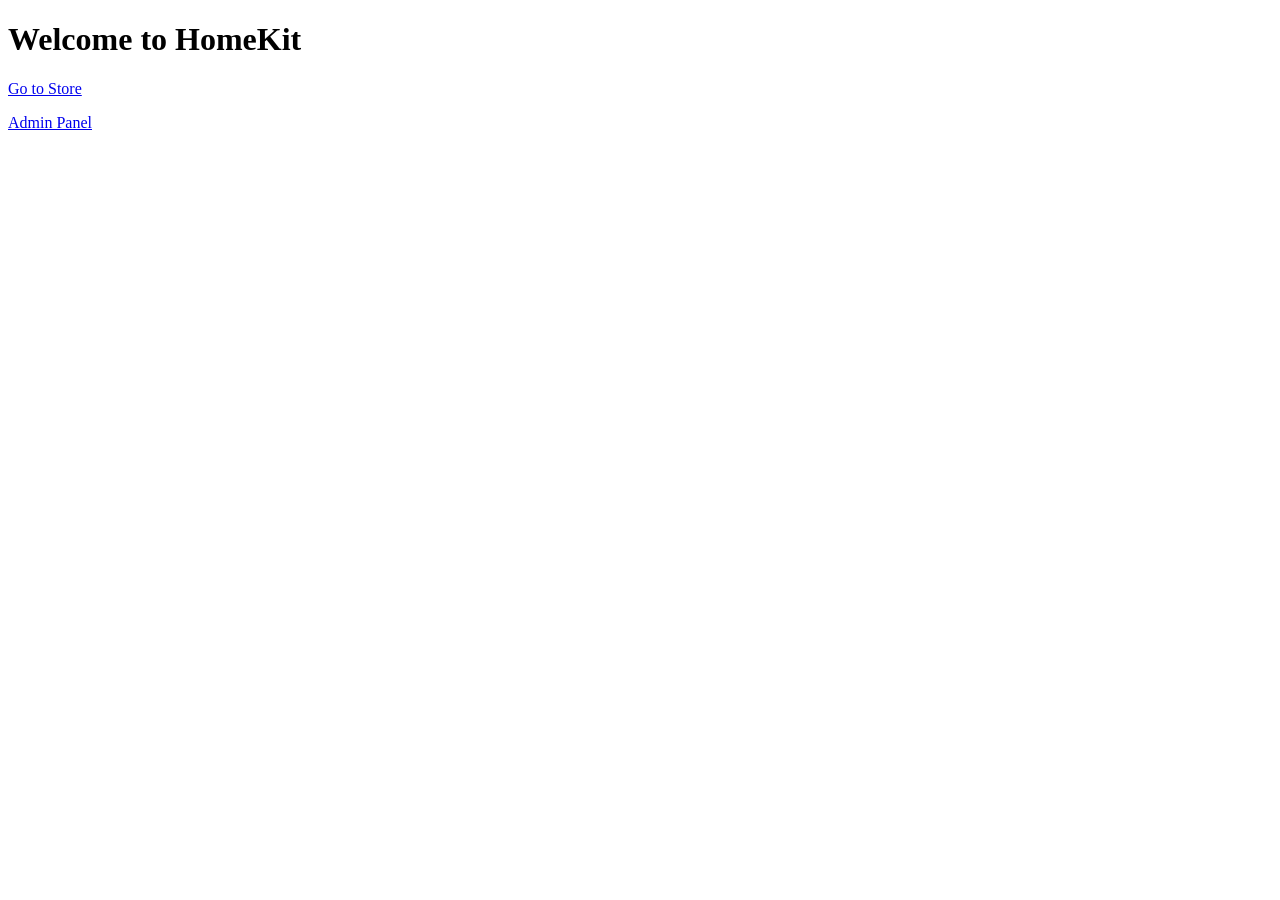
==== index.html @ 09222f4d "Create index.html" ====
<!DOCTYPE html>
<html lang="en">
<head>
  <meta charset="UTF-8">
  <title>HomeKit Panel</title>
  <link href="https://fonts.googleapis.com/css2?family=Poppins&display=swap" rel="stylesheet">
  <link rel="stylesheet" href="style.css">
</head>
<body>
  <h1>Welcome to HomeKit</h1>
  <p><a href="store.html">Go to Store</a></p>
  <p><a href="admin.html">Admin Panel</a></p>
</body>
</html>
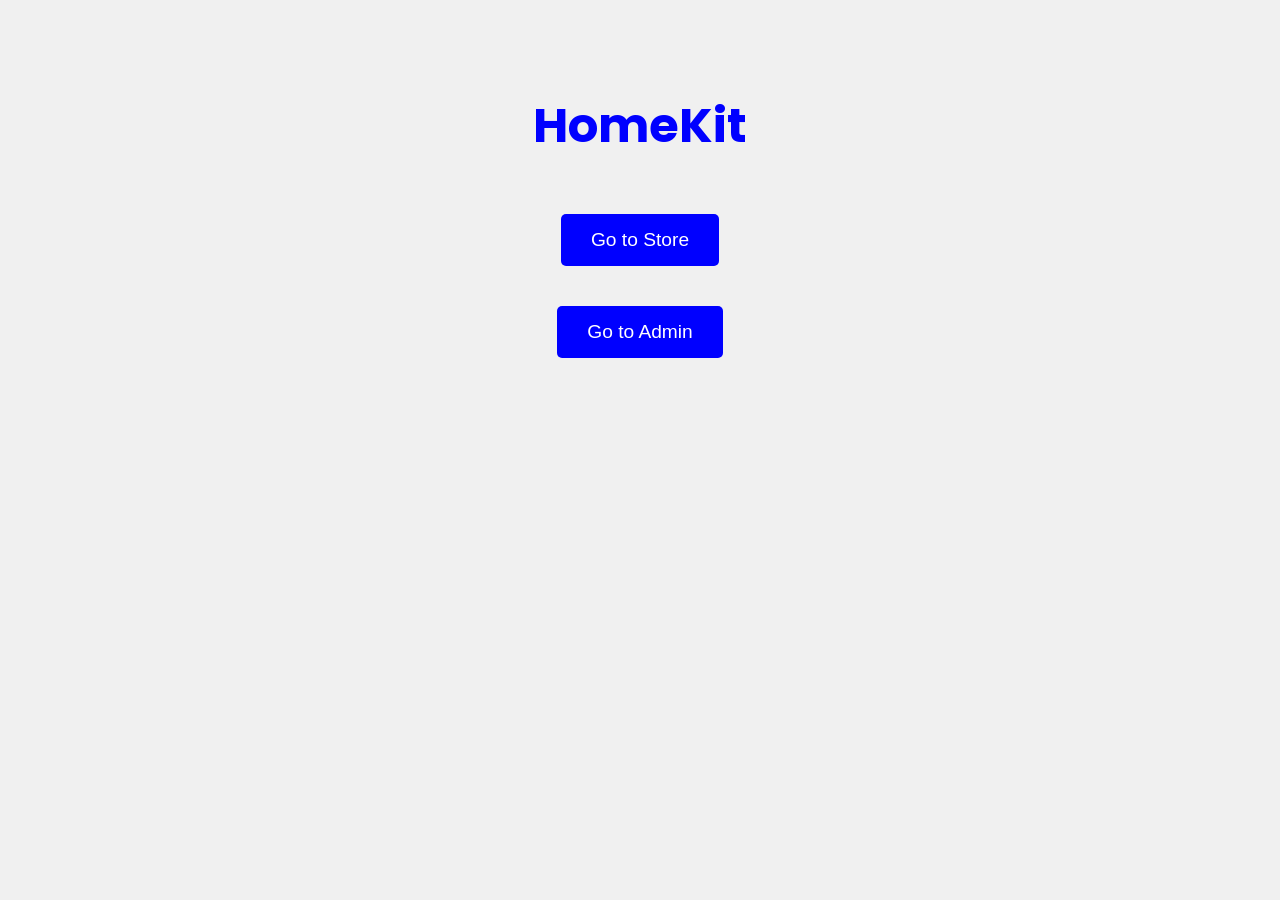
==== commit b7d57559: "Create index.html" ====
--- a/index.html
+++ b/index.html
@@ -1,14 +1,65 @@
 <!DOCTYPE html>
 <html lang="en">
 <head>
-  <meta charset="UTF-8">
-  <title>HomeKit Panel</title>
-  <link href="https://fonts.googleapis.com/css2?family=Poppins&display=swap" rel="stylesheet">
-  <link rel="stylesheet" href="style.css">
+    <meta charset="UTF-8">
+    <meta name="viewport" content="width=device-width, initial-scale=1.0">
+    <title>HomeKit</title>
+    <link href="https://fonts.googleapis.com/css2?family=Poppins:wght@300;400;600&display=swap" rel="stylesheet">
+    <style>
+        body {
+            font-family: 'Poppins', sans-serif;
+            text-align: center;
+            background-color: #f0f0f0;
+            padding: 50px;
+        }
+
+        h1 {
+            color: blue;
+            font-size: 3em;
+        }
+
+        button {
+            background-color: blue;
+            color: white;
+            padding: 15px 30px;
+            font-size: 1.2em;
+            border: none;
+            border-radius: 5px;
+            cursor: pointer;
+            margin: 20px;
+            transition: background-color 0.3s;
+        }
+
+        button:hover {
+            background-color: darkblue;
+        }
+
+        .container {
+            display: flex;
+            justify-content: center;
+            flex-direction: column;
+            align-items: center;
+        }
+    </style>
 </head>
 <body>
-  <h1>Welcome to HomeKit</h1>
-  <p><a href="store.html">Go to Store</a></p>
-  <p><a href="admin.html">Admin Panel</a></p>
+    <div class="container">
+        <h1>HomeKit</h1>
+        <button onclick="window.location.href='store.html'">Go to Store</button>
+        <button onclick="checkPassword()">Go to Admin</button>
+    </div>
+
+    <script>
+        function checkPassword() {
+            const password = prompt("Please enter the admin password:");
+            const correctPassword = "admin123";  // Set your desired password here
+
+            if (password === correctPassword) {
+                window.location.href = "admin.html";
+            } else {
+                alert("Incorrect password. Access denied.");
+            }
+        }
+    </script>
 </body>
 </html>
